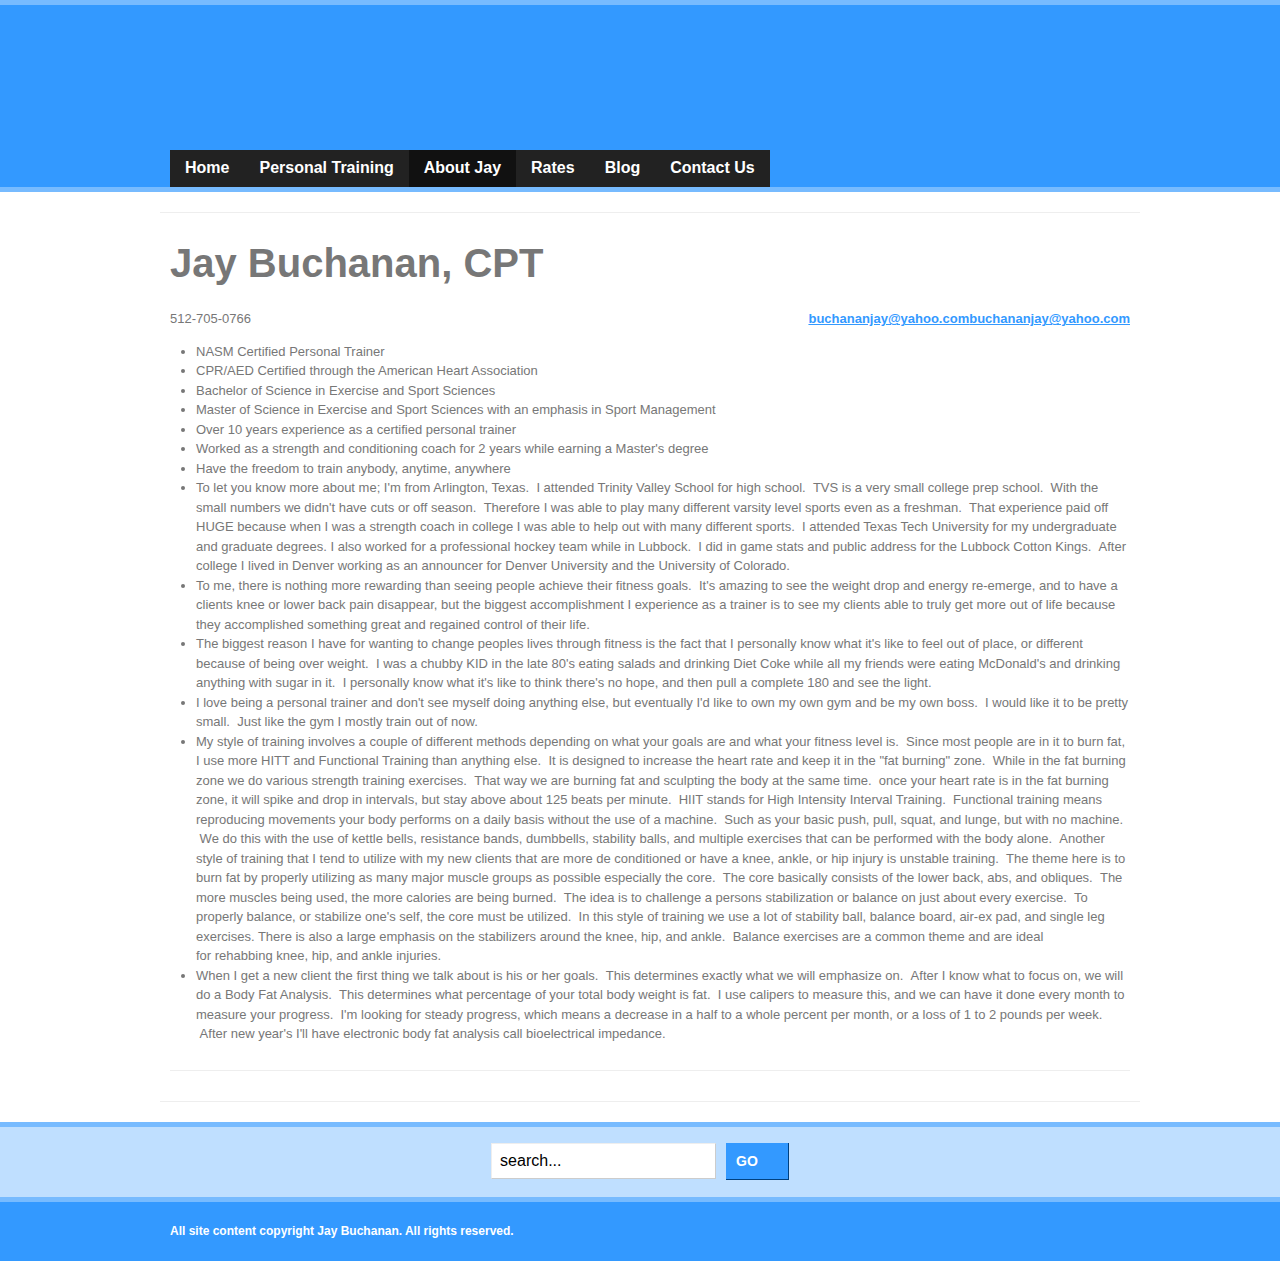
==== about-jay-buchanan.html @ 11c085dc "Downloaded files" ====
<!DOCTYPE html PUBLIC "-//W3C//DTD XHTML 1.0 Transitional//EN" "http://www.w3.org/TR/xhtml1/DTD/xhtml1-transitional.dtd">
<!-- saved from url=(0040)http://fitnessatx.com/about-jay-buchanan -->
<html xmlns="http://www.w3.org/1999/xhtml" xml:lang="en-gb" lang="en-gb"><head><meta http-equiv="Content-Type" content="text/html; charset=UTF-8">
  <!--<base href="http://fitnessatx.com/about-jay-buchanan">--><base href=".">
  
  <meta name="robots" content="index, follow">
  <meta name="keywords" content="fitness,training,gym,austin,texas,workout,weight lifting,cardio">
  <meta name="title" content="About Jay Buchanan">
  <meta name="author" content="Will Mavis">
  <meta name="description" content="Fitness and Personal Training in Austin Texas">
  <meta name="generator" content="Joomla! 1.5 - Open Source Content Management">
  <title>About Jay Buchanan</title>
  <link href="http://fitnessatx.com/templates/jp_ascension_j1.5/favicon.ico" rel="shortcut icon" type="image/x-icon">
  <script type="text/javascript" async="" src="./about-jay-buchanan_files/ga.js.download"></script><script type="text/javascript" src="./about-jay-buchanan_files/mootools.js.download"></script>
  <script type="text/javascript" src="./about-jay-buchanan_files/caption.js.download"></script>

<link href="./about-jay-buchanan_files/css" rel="stylesheet" type="text/css">
<link href="./about-jay-buchanan_files/css(1)" rel="stylesheet" type="text/css">
<link href="./about-jay-buchanan_files/css(2)" rel="stylesheet" type="text/css">
<link rel="stylesheet" href="./about-jay-buchanan_files/general.css" type="text/css">
<link rel="stylesheet" href="./about-jay-buchanan_files/system.css" type="text/css">
<link rel="stylesheet" href="./about-jay-buchanan_files/template.css" type="text/css">
<link rel="stylesheet" href="./about-jay-buchanan_files/theme1.css" type="text/css">
<style type="text/css">
#mainbody,#container .inside{width:100%; background:none;} #content{width:100%;}
</style>
<meta name="msvalidate.01" content="D4CEED41E9C9020F46875AFDF2B8B5FB">
</head>
<body class="com_content article    2 arial heading-arial   sidebar-right">
<div class="wrapper1">
<div class="wrapper1-inner">
    <div id="header">
    <div class="width">
      <div class="inside">
        <div class="header-l"> <a href="http://fitnessatx.com/" id="logo" title="Austin Personal Trainer - Jay Buchanan"> Austin Personal Trainer - Jay Buchanan </a>
          
        </div>
                <div class="clr"></div>
      </div>
    </div>
  </div>
      <div id="mainmenu">
    <div class="width">
      <div class="inside">
        <ul class="menu"><li class="item1"><a href="http://fitnessatx.com/"><span>Home</span></a></li><li class="item7"><a href="http://fitnessatx.com/personal-training"><span>Personal Training</span></a></li><li id="current" class="active item2"><a href="http://fitnessatx.com/about-jay-buchanan"><span>About Jay</span></a></li><li class="item6"><a href="http://fitnessatx.com/rates"><span>Rates</span></a></li><li class="item4"><a href="http://fitnessatx.com/blog"><span>Blog</span></a></li><li class="item5"><a href="http://fitnessatx.com/contact-us"><span>Contact Us</span></a></li></ul>
        <div class="clr"></div>
      </div>
    </div>
  </div>
    </div>
</div>
<div id="container">
  <div class="width">
    <div id="container-inner">
    <div class="inside">
      <div id="mainbody">
        <div id="content">
          
          <div class="clr"></div>
          
<table class="contentpaneopen">



<tbody><tr>
<td valign="top">
<h1>Jay Buchanan, CPT</h1>
<div style="float: left;">
<p>512-705-0766</p>
</div>
<div style="float: right;">
<p>
 <script language="JavaScript" type="text/javascript">
 <!--
 var prefix = 'm&#97;&#105;lt&#111;:';
 var suffix = '';
 var attribs = '';
 var path = 'hr' + 'ef' + '=';
 var addy87307 = 'b&#117;ch&#97;n&#97;nj&#97;y' + '&#64;';
 addy87307 = addy87307 + 'y&#97;h&#111;&#111;' + '&#46;' + 'c&#111;m';
 document.write( '<a ' + path + '\'' + prefix + addy87307 + suffix + '\'' + attribs + '>' );
 document.write( addy87307 );
 document.write( '<\/a>' );
 //-->
 </script><a href="mailto:buchananjay@yahoo.com">buchananjay@yahoo.com</a><script language="JavaScript" type="text/javascript">
 <!--
 document.write( '<span style=\'display: none;\'>' );
 //-->
 </script><span style="display: none;">This e-mail address is being protected from spambots. You need JavaScript enabled to view it
 <script language="JavaScript" type="text/javascript">
 <!--
 document.write( '</' );
 document.write( 'span>' );
 //-->
 </script></span></p>
</div>
<div style="clear: both;"></div>
<ul>
<li>NASM Certified Personal Trainer&nbsp;</li>
<li>CPR/AED Certified through the American Heart Association</li>
<li>Bachelor of Science in Exercise and Sport Sciences</li>
<li>Master of Science in Exercise and Sport Sciences with an emphasis in Sport Management</li>
<li>Over 10 years experience as a certified personal trainer</li>
<li>Worked as a strength and conditioning coach for 2 years while earning a Master's degree</li>
<li>Have the freedom to train anybody, anytime, anywhere</li>
<li>To let you know more about me; I'm from Arlington, Texas. &nbsp;I attended Trinity Valley School for high school. &nbsp;TVS is a very small college prep school. &nbsp;With the small numbers we didn't have cuts or off season. &nbsp;Therefore I was able to play many different varsity level sports even as a freshman. &nbsp;That experience paid off HUGE because when I was a strength coach in college I was able to help out with many different sports. &nbsp;I attended Texas Tech University for my undergraduate and graduate degrees. I also worked for a professional hockey team while in Lubbock. &nbsp;I did in game stats and public address for the Lubbock Cotton Kings. &nbsp;After college I lived in Denver working as an announcer for Denver University and the University of Colorado.</li>
<li>To me, there is nothing more rewarding than seeing people achieve their fitness goals. &nbsp;It's amazing to see the weight drop and energy re-emerge, and to have a clients knee or lower back pain disappear, but the biggest accomplishment I experience as a trainer is to see my clients able to truly get more out of life because they accomplished something great and regained control of their life.&nbsp;</li>
<li>The biggest reason I have for wanting to change peoples lives through fitness is the fact that I personally know what it's like to feel out of place, or different because of being over weight. &nbsp;I was a chubby KID in the late 80's eating salads and drinking Diet Coke while all my friends were eating McDonald's and drinking anything with sugar in it. &nbsp;I personally know what it's like to think there's no hope, and then pull a complete 180 and see the light. &nbsp;</li>
<li>I love being a personal trainer and don't see myself doing anything else, but eventually I'd like to own my own gym and be my own boss. &nbsp;I would like it to be pretty small. &nbsp;Just like the gym I mostly train out of now.</li>
<li>My style of training involves a couple of different methods depending on what your goals are and what your fitness level is. &nbsp;Since most people are in it to burn fat, I use more HITT and Functional Training than anything else. &nbsp;It is designed to increase the heart rate and keep it in the "fat burning" zone. &nbsp;While in the fat burning zone we do various strength training exercises. &nbsp;That way we are burning fat and sculpting the body at the same time. &nbsp;once your heart rate is in the fat burning zone, it will spike and drop in intervals, but stay above about 125 beats per minute. &nbsp;HIIT stands for High Intensity Interval Training. &nbsp;Functional training means reproducing movements your body performs on a daily basis without the use of a machine. &nbsp;Such as your basic push, pull, squat, and lunge, but with no machine. &nbsp;We do this with the use of&nbsp;kettle bells, resistance bands,&nbsp;dumbbells, stability balls, and multiple exercises that can be performed with the body alone. &nbsp;Another style of training that I tend to utilize with my new clients that are more&nbsp;de conditioned&nbsp;or have a knee, ankle, or hip injury is unstable training. &nbsp;The theme here is to burn fat by properly utilizing as many major muscle groups as possible especially the core. &nbsp;The core basically consists of the lower back, abs, and obliques. &nbsp;The more muscles being used, the more calories are being burned. &nbsp;The idea is to challenge a persons&nbsp;stabilization&nbsp;or&nbsp;balance&nbsp;on just about every exercise. &nbsp;To properly balance, or&nbsp;stabilize&nbsp;one's self, the core must be utilized. &nbsp;In this style of training we use a lot of stability ball, balance board,&nbsp;air-ex&nbsp;pad, and single leg exercises. There is also a large emphasis on the&nbsp;stabilizers&nbsp;around the knee, hip, and ankle. &nbsp;Balance exercises are a common theme and are ideal for&nbsp;rehabbing&nbsp;knee, hip, and ankle injuries.</li>
<li>When I get a new client the first thing we talk about is his or her goals. &nbsp;This determines exactly what we will emphasize on. &nbsp;After I know what to focus on, we will do a Body Fat Analysis. &nbsp;This determines what percentage of your total body weight is fat. &nbsp;I use calipers to measure this, and we can have it done every month to measure your progress. &nbsp;I'm looking for steady progress, which means a decrease in a half to a whole percent per month, or a loss of 1 to 2 pounds per week. &nbsp;After new year's I'll have electronic body fat analysis call bioelectrical&nbsp;impedance. &nbsp; &nbsp; &nbsp; &nbsp; &nbsp; &nbsp; &nbsp;</li>
</ul>

</td>
</tr>

</tbody></table>
<span class="article_separator">&nbsp;</span>

          
          <div class="clr"></div>
        </div>
                <div class="clr"></div>
      </div>
            <div class="clr"></div>
    </div>
    </div>
  </div>
</div>
<div id="search">
  <div class="width">
    <div class="inside">
      <form action="http://fitnessatx.com/index.php" method="post">
	<div class="search">
		<input name="searchword" id="mod_search_searchword" maxlength="20" alt="GO" class="inputbox" type="text" size="20" value="search..." onblur="if(this.value==&#39;&#39;) this.value=&#39;search...&#39;;" onfocus="if(this.value==&#39;search...&#39;) this.value=&#39;&#39;;"><input type="submit" value="GO" class="button" onclick="this.form.searchword.focus();">	</div>
	<input type="hidden" name="task" value="search">
	<input type="hidden" name="option" value="com_search">
	<input type="hidden" name="Itemid" value="2">
</form>
      <div class="clr"></div>
    </div>
  </div>
</div>
<div id="footer">
  <div class="width">
    <div class="inside">
            <div id="copy">
        All site content copyright Jay Buchanan. All rights reserved.
        <div class="clr"></div>
      </div>
                  <div class="clr"></div>
    </div>
  </div>
</div>

<!-- Woopra Code Start -->
<script type="text/javascript" src="./about-jay-buchanan_files/woopra.v2.js.download"></script>
<script type="text/javascript">
woopraTracker.track();
</script>
<!-- Woopra Code End -->

<script type="text/javascript">
  var _gaq = _gaq || [];
  _gaq.push(['_setAccount', 'UA-6339320-3']);
  _gaq.push(['_trackPageview']);
  (function() {
    var ga = document.createElement('script'); ga.type = 'text/javascript'; ga.async = true;
    ga.src = ('https:' == document.location.protocol ? 'https://ssl' : 'http://www') + '.google-analytics.com/ga.js';
    var s = document.getElementsByTagName('script')[0]; s.parentNode.insertBefore(ga, s);
  })();
</script>



</body></html>
---- about-jay-buchanan_files/general.css ----
/* Form validation */
.invalid { border-color: #ff0000; }
label.invalid { color: #ff0000; }

/* Buttons */
#editor-xtd-buttons {
	padding: 5px;
}

.button2-left,
.button2-right,
.button2-left div,
.button2-right div {
	float: left;
}

.button2-left a,
.button2-right a,
.button2-left span,
.button2-right span {
	display: block;
	height: 22px;
	float: left;
	line-height: 22px;
	font-size: 11px;
	color: #666;
	cursor: pointer;
}

.button2-left span,
.button2-right span {
	cursor: default;
	color: #999;
}

.button2-left .page a,
.button2-right .page a,
.button2-left .page span,
.button2-right .page span {
	padding: 0 6px;
}

.page span {
	color: #000;
	font-weight: bold;
}

.button2-left a:hover,
.button2-right a:hover {
	text-decoration: none;
	color: #0B55C4;
}

.button2-left a,
.button2-left span {
	padding: 0 24px 0 6px;
}

.button2-right a,
.button2-right span {
	padding: 0 6px 0 24px;
}

.button2-left {
	background: url(../images/j_button2_left.png) no-repeat;
	float: left;
	margin-left: 5px;
}

.button2-right {
	background: url(../images/j_button2_right.png) 100% 0 no-repeat;
	float: left;
	margin-left: 5px;
}

.button2-left .image {
	background: url(../images/j_button2_image.png) 100% 0 no-repeat;
}

.button2-left .readmore {
	background: url(../images/j_button2_readmore.png) 100% 0 no-repeat;
}

.button2-left .pagebreak {
	background: url(../images/j_button2_pagebreak.png) 100% 0 no-repeat;
}

.button2-left .blank {
	background: url(../images/j_button2_blank.png) 100% 0 no-repeat;
}

/* Tooltips */
div.tooltip {
	float: left;
	background: #ffc;
	border: 1px solid #D4D5AA;
	padding: 5px;
	max-width: 200px;
	z-index:13000;
}

div.tooltip h4 {
	padding: 0;
	margin: 0;
	font-size: 95%;
	font-weight: bold;
	margin-top: -15px;
	padding-top: 15px;
	padding-bottom: 5px;
	background: url(../images/selector-arrow.png) no-repeat;
}

div.tooltip p {
	font-size: 90%;
	margin: 0;
}

/* Caption fixes */
.img_caption.left {
	float: left;
	margin-right: 1em;
}

.img_caption.right {
	float: right;
	margin-left: 1em;
}

.img_caption.left p {
	clear: left;
	text-align: center;
}

.img_caption.right p {
	clear: right;
	text-align: center;
}

.img_caption  {
text-align: center!important;
}

.img_caption.none {
	margin-left:auto;
	margin-right:auto;
}

.caption.left {
	float: left;
	margin-right: 1em;
}

.caption.right {
	float: right;
	margin-left: 1em;
}

.caption.left p {
	clear: left;
	text-align: center;
}

.caption.right p {
	clear: right;
	text-align: center;
}

.caption.none {
	margin-left:auto;
	margin-right:auto;
}

.caption  {
	text-align: center!important;
}

/* Calendar */
a img.calendar {
	width: 16px;
	height: 16px;
	margin-left: 3px;
	background: url(../images/calendar.png) no-repeat;
	cursor: pointer;
	vertical-align: middle;
}
---- about-jay-buchanan_files/system.css ----
/* OpenID icon style */
input.system-openid, input.com-system-openid {
   background: url(http://openid.net/images/login-bg.gif) no-repeat;
   background-color: #fff;
   background-position: 0 50%;
   color: #000;
   padding-left: 18px;
}


/* Unpublished */
.system-unpublished {
background: #e8edf1;
border-top: 4px solid #c4d3df;
border-bottom: 4px solid #c4d3df;
}

/* System Messages */
#system-message    { margin-bottom: 10px; padding: 0;}
#system-message dt { font-weight: bold; }
#system-message dd { margin: 0; font-weight: bold; text-indent: 30px; }
#system-message dd ul { color: #0055BB; margin-bottom: 10px; list-style: none; padding: 10px; border-top: 3px solid #84A7DB; border-bottom: 3px solid #84A7DB;}

/* System Standard Messages */
#system-message dt.message { display: none; }
#system-message dd.message {  }

/* System Error Messages */
#system-message dt.error { display: none; }
#system-message dd.error ul { color: #c00; background-color: #E6C0C0; border-top: 3px solid #DE7A7B; border-bottom: 3px solid #DE7A7B;}

/* System Notice Messages */
#system-message dt.notice { display: none; }
#system-message dd.notice ul { color: #c00; background: #EFE7B8; border-top: 3px solid #F0DC7E; border-bottom: 3px solid #F0DC7E;}

/* Debug */
#system-debug     { color: #ccc; background-color: #fff; padding: 10px; margin: 10px; }
#system-debug div { font-size: 11px;}
---- about-jay-buchanan_files/template.css ----
@charset "utf-8";
/*------ CSS Document Copyright © 2010 ------*/
/*------ Default HTML Styles ------*/
* {
margin:0;
padding:0;
}
html {
font-size:100%;
height:100%;
margin:0 0 1px 0;
}
body {
font-size:13px;
font-family:Helvetica, Arial, sans-serif;
line-height:1.5em;
}
body.arial {
font-family:Helvetica, Arial, sans-serif;
}
body.times {
font-family:"Times New Roman", Times, serif;
}
body.courier {
font-family:"Courier New", Courier, monospace;
}
body.georgia {
font-family:Georgia, "Times New Roman", Times, serif;
}
body.verdana {
font-family:Verdana, Arial, Helvetica, sans-serif;
}
h1, h2, h3, h4, h5, h6, p, blockquote, label, ul, ol, dl, fieldset, address, form, .contentheading, .componentheading, .contentdescription {
margin:0.5em 0;
}
h3{
margin:0.5em 0 !important;
}
ul, ol {
margin:0.5em 0 0.5em 2em;
}
#content ul{
list-style:disc;
}
#content ol {
list-style:decimal;
}
fieldset {
border:none;
}
legend {
font-weight:bold;
}
table {
border-collapse:collapse;
}
img {
border:none;
}
a {
outline:none;
text-decoration:underline;
font-weight:bold;
}
a:hover {
text-decoration:none;
}
.contentheading, .componentheading, .contentdescription, h1, h2, h3, h4, h5, h6 {
font-weight:bold;
font-family:arial, sans-serif;
}
h1, .componentheading {
font-size:40px;
line-height:1em;
}
h2, .contentheading {
font-size:30px;
line-height:1em;
}
h3 {
font-size:25px;
}
h4, .contentdescription {
font-size:20px;
line-height:1.2em;
}
h5 {
font-size:15px;
}
h6 {
font-size:14px;
}
body.heading-tahoma h1, body.heading-tahoma h2, body.heading-tahoma h3, body.heading-tahoma .componentheading, body.heading-tahoma .contentheading {
font-family:Tahoma, Verdana, sans-serif;
}
body.heading-arial h1, body.heading-arial h2, body.heading-arial h3, body.heading-arial .componentheading, body.heading-arial .contentheading {
font-family:Helvetica, Arial, sans-serif;
}
body.heading-times h1, body.heading-times h2, body.heading-times h3, body.heading-times .componentheading, body.heading-times .contentheading {
font-family:"Times New Roman", Times, serif;
}
body.heading-courier h1, body.heading-courier h2, body.heading-courier h3, body.heading-courier .componentheading, body.heading-courier .contentheading {
font-family:"Courier New", Courier, monospace;
}
body.heading-georgia h1, body.heading-georgia h2, body.heading-georgia h3, body.heading-georgia .componentheading, body.heading-georgia .contentheading {
font-family:Georgia, "Times New Roman", Times, serif;
}
body.heading-yanone h1, body.heading-yanone h2, body.heading-yanone h3, body.heading-yanone .componentheading, body.heading-yanone .contentheading {
font-family:"Yanone Kaffeesatz", Helvetica, Arial, sans-serif;
}
body.heading-lobster h1, body.heading-lobster h2, body.heading-lobster h3, body.heading-lobster .componentheading, body.heading-lobster .contentheading {
font-family: 'Lobster', "Times New Roman", Times, serif !important;
}
hr {
border:0;
}
pre, code, .source, .code {
padding:20px;
}
/*------ Layout Styles ------*/
.inside {
padding:10px;
}
.clr {
clear:both;
}
.width, #wrapper {
width:960px;
margin:0 auto;
}
.topmenu {
float:left;
font-size:14px;
}
#topmenu .inside{
padding:0 10px 10px 10px;
}
.topmenu ul, .topmenu li {
margin:0;
padding:0;
list-style:none;
}
.topmenu li {
display:inline;
}
.topmenu li a {
display:block;
text-decoration:none;
padding:10px 0 0 0;
float:left;
margin:0 15px 0 0;
}
#syndicate {
float:right;
padding:10px 0 0 0;
white-space:nowrap;
}
#syndicate a{
display:block;
float:right;
}
#syndicate #modstalker{
width:300px;
text-align:right;
}
#syndicate #modstalker img {
margin-left:5px;
}
#header {
font-weight:bold;
}
#header .inside {
padding:10px 10px 0 10px;
}
.header-l {
width:460px;
float:left;
}
.header-r {
width:460px;
float:right;
}
#logo {
display:block;
float:left;
width:460px;
height:100px;
text-indent:-9999px;
margin:10px 0 20px 0;
}
#logo h1 {
margin:0;
}
#mainmenu .inside{
padding:0 10px;
}
#mainmenu ul, 
#mainmenu ul li, 
#mainmenu ul ul {
list-style: none;
margin: 0;
padding: 0;
}
#mainmenu ul {
position: relative;
z-index: 597;
float: left;
top:5px;
}
#mainmenu ul li {
float: left;
line-height: 1.3em;
vertical-align: middle;
zoom: 1;
}
#mainmenu ul li a {
padding:10px 15px;
display:block;
text-decoration:none;
font-size:16px;
position:relative;
}
#mainmenu ul li.hover, 
#mainmenu ul li:hover, 
#topmennu ul li.active a {
position: relative;
z-index: 599;
cursor: default;
}
#mainmenu ul li.parent a span{
padding:0 35px 0 0;
}
#mainmenu ul li.parent ul li a span{
padding:0;
background:none;
}
#mainmenu ul ul {
visibility: hidden;
position: absolute;
top: 100%;
left: 0px;
z-index: 598;
width: auto;
}
#mainmenu ul ul li {
float: none;
white-space:nowrap;
}
#mainmenu ul ul ul {
top: 0px;
left: 99%;
}
#mainmenu ul li:hover > ul {
visibility: visible;
}
#megamenu .inside{
padding:0 10px;
}
.inset-container {
position:relative;
}
.inset-container .inside {
padding:0 10px;
}
.inset {
width:100%;
border-collapse:collapse;
}
.inset td {
width:25%;
text-align:left;
vertical-align:top;
}
.inset1 {
padding:0 10px 0 0;
}
.inset2, .inset3 {
padding:0 10px;
}
.inset4 {
padding:0 0 0 10px;
}
.pos {
width:100%;
border-collapse:collapse;
}
.pos td {
width:33%;
text-align:left;
vertical-align:top;
}
.pos1 {
padding:0 10px 0 0;
}
.pos2 {
padding:0 10px;
}
.pos3 {
padding:0 0 0 10px;
}
.elements {
width:100%;
border-collapse:collapse;
}
.elements td {
width:50%;
text-align:left;
vertical-align:top;
}
.elements1 {
padding:0 10px 0 0;
}
.elements2 {
padding:0 0 0 10px;
}
.elements-container .inside {
padding:40px 10px 20px 10px;
}
.pos-container .inside {
padding:20px 10px 40px 10px;
}
#container{
padding:20px 0 20px 0;
}
#mainbody {
float:left;
width:700px;
}
#content {
float:left;
width:460px;
overflow:hidden;
}
#sidebar {
float:right;
width:220px;
}
#sidebar2 {
float:right;
width:220px;
}
/* Left Sidebars */
.sidebar-left #content {
float:right;
}
.sidebar-left #mainbody {
float:right;
}
.sidebar-left #sidebar2 {
float:left;
}
.sidebar-left #sidebar {
float:left;
}
/* Right Sidebars */
.sidebar-right #content {
float:left;
}
.sidebar-right #mainbody {
float:left;
}
.sidebar-right #sidebar2 {
float:right;
}
.sidebar-right #sidebar {
float:right;
}
/* Both Sidebars */
.sidebar-both #content {
float:right;
}
.sidebar-both #mainbody {
float:left;
}
.sidebar-both #sidebar2 {
float:right;
}
.sidebar-both #sidebar {
float:left;
}
#search {
text-align:center;
}
#search .inputbox, #search .button, #search #filter_category {
margin:0 5px;
}
#search #mod_search_searchword{
padding:8px;
}
#footer {
font-size:12px;
font-weight:bold;
}
#footer .inside {
padding:20px 10px;
}
#footer ul, #footer li {
margin:0;
padding:0;
list-style:none;
}
#footer li {
display:inline;
margin:0 15px 0 0;
}
#copy {
float:left;
width:460px;
}
#link {
float:right;
width:460px;
text-align:right;
}
#link ul, #link li {
margin:0;
padding:0;
list-style:none;
}
#link li {
display:inline;
}
#link li a {
margin:0 0 0 15px;
}
/*------ Content Styles ------*/
.article_column {
padding:0 10px 0 0;
}
.column_separator {
padding:0 0 0 10px;
}
.article_separator {
display:block;
margin:0 0 20px 0;
}
.inputbox, .validate-email, #filter_category, #product_quantity_input input, .adminlist input {
padding:8px 10px;
font-size:16px;
}
#product_quantity_input input {
margin:10px 0;
}
#mod_search_searchword {
margin:0 10px;
}
.button, button, .validate, input.button, div.itemCommentsForm form input#submitCommentButton {
font-size:14px;
padding:10px 30px 10px 10px;
margin:10px 0;
text-decoration:none;
cursor:pointer;
font-weight:bold;
font-family:Arial, Helvetica, sans-serif;
border:0;
}
.readon, .readmore {
display:block;
float:left;
font-size:14px;
padding:5px 30px 5px 10px;
margin:10px 0;
line-height:2.5em;
text-decoration:none;
cursor:pointer;
font-weight:bold;
font-family:Arial, Helvetica, sans-serif;
}
.buttonheading {
padding:0 2px;
}
.small, .createdate, .modifydate {
font-size:10px;
font-family:Verdana, Arial, Helvetica, sans-serif;
}
.modifydate {
padding:10px 0 0 0;
}
.blog {
margin:0 0 20px 0;
}
.blog_more {
margin:0 0 20px 0;
padding:20px;
}
.blog_more strong {
display:block;
font-family:Helvetica, Arial, sans-serif;
font-size:30px;
margin:0 0 20px 0;
}
.pagination{
margin:10px 0;
display:block;
}
.pagination span, .pagination a {
margin:0 5px;
padding:5px 8px;
}
.contenttoc {
width:35%;
float:right;
margin:0 0 20px 20px;
}
.contenttoc th {
text-align:left;
padding:10px;
font-family:Helvetica, Arial, sans-serif;
font-size:20px;
}
.contenttoc a {
display:block;
padding:5px 10px;
}
.contentpane ul{
margin:0 !important;
}
/* Polls Component */
.pollstableborder th {
text-align:left;
font-family:Helvetica, Arial, sans-serif;
font-size:30px;
padding:10px 5px;
}
.pollstableborder th img {
display:none;
}
.pollstableborder .sectiontableentry0, .pollstableborder .sectiontableentry1, .pollstableborder .sectiontableentry2 {
font-weight:bold;
}
.smalldark {
width:50%;
font-weight:bold;
}
.polls_color_1, .polls_color_2, .polls_color_3, .polls_color_4, .polls_color_5 {
border:0;
height:20px !important;
}
/* Section Table */
.contentpane {
margin:0 0 20px 0;
}
.contentpane ul, .contentpane li {
margin:0;
padding:0;
list-style:none;
}
.contentpane li {
padding:10px 5px;
}
/* Categpry Table */
.contentpane table {
border-collapse:collapse;
}
.contentpane table td {
padding:5px;
}
.contentdescription {
padding:0 0 20px 0;
}
.sectiontableheader, .sectiontableentry1 td, .sectiontableentry2 td {
padding:5px;
text-align:left !important;
}
/* Weblinks Submission Form */
#adminForm table td {
padding:5px;
vertical-align:top;
text-align:left;
}
.key {
font-weight:bold;
}
/* My Account Page */
.form-validate table td {
padding:5px;
}
/* Search Component */
.searchintro {
width:100%;
margin:20px 0 10px 0;
}
.searchintro td {
padding:5px 10px;
}
.searchintro br {
display:none;
}
.searchintro b {
font-size:25px;
}
.highlight {
font-weight:bold;
pading:0 5px;
}
body.search .contentpaneopen td {
padding:5px;
}
body.search .contentpaneopen fieldset {
padding:0 0 20px 0;
margin:0 0 20px 0;
}
/* Bullet Styles */
ul.bullet1, ul.bullet2, ul.bullet3, ul.bullet4, ul.bullet5, ul.bullet6, ul.bullet7, ul.male, ul.female, ul.accept, ul.clock, ul.color, ul.cup, ul.date, ul.drink, ul.smile, ul.exclamation, ul.heart, ul.music, ul.rainbow, ul.golf, ul.tennis, ul.star, ul.tick {
padding-left: 10px;
margin-left: 0;
}
ul.bullet1 li, ul.bullet2 li, ul.bullet3 li, ul.bullet4 li, ul.bullet5 li, ul.bullet6 li, ul.bullet7 li, ul.male li, ul.female li, ul.accept li, ul.clock li, ul.color li, ul.cup li, ul.date li, ul.drink li, ul.smile li, ul.exclamation li, ul.heart li, ul.music li, ul.rainbow li, ul.golf li, ul.tennis li, ul.star li, ul.tick li {
list-style: none;
margin-left: 0;
padding:0 0 0 30px;
margin-bottom: 5px;
}
ul.bullet1 li {
background: url(../images/bullet1.png) 4px 4px no-repeat;
}
ul.bullet2 li {
background: url(../images/bullet2.png) 4px 4px no-repeat;
}
ul.bullet3 li {
background: url(../images/bullet3.png) 4px 4px no-repeat;
}
ul.bullet4 li {
background: url(../images/bullet4.png) 4px 4px no-repeat;
}
ul.bullet5 li {
background: url(../images/bullet_green.png) 4px 4px no-repeat;
}
ul.bullet6 li {
background: url(../images/bullet_pink.png) 4px 4px no-repeat;
}
ul.bullet7 li {
background: url(../images/bullet_red.png) 4px 4px no-repeat;
}
ul.male li {
background: url(../images/user_suit.png) 4px 4px no-repeat;
}
ul.female li {
background: url(../images/user_female.png) 4px 4px no-repeat;
}
ul.accept li {
background: url(../images/accept.png) 4px 4px no-repeat;
}
ul.clock li {
background: url(../images/clock.png) 4px 4px no-repeat;
}
ul.color li {
background: url(../images/color_swatch.png) 4px 4px no-repeat;
}
ul.cup li {
background: url(../images/cup.png) 4px 4px no-repeat;
}
ul.date li {
background: url(../images/date.png) 4px 4px no-repeat;
}
ul.drink li {
background: url(../images/drink.png) 4px 4px no-repeat;
}
ul.smile li {
background: url(../images/emoticon_smile.png) 4px 4px no-repeat;
}
ul.exclamation li {
background: url(../images/exclamation.png) 4px 4px no-repeat;
}
ul.heart li {
background: url(../images/heart.png) 4px 4px no-repeat;
}
ul.music li {
background: url(../images/music.png) 4px 4px no-repeat;
}
ul.rainbow li {
background: url(../images/rainbow.png) 4px 4px no-repeat;
}
ul.golf li {
background: url(../images/sport_golf.png) 4px 4px no-repeat;
}
ul.tennis li {
background: url(../images/sport_tennis.png) 4px 4px no-repeat;
}
ul.star li {
background: url(../images/star.png) 4px 4px no-repeat;
}
ul.tick li {
background: url(../images/tick.png) 4px 4px no-repeat;
}
/* Alert Styles */
.alert, .info, .download, .note{
display: block;
padding: 10px 10px 10px 50px;
margin: 15px 0;
}
.alert {
color: #c00;
border-top: 3px solid #fe7b7a;
border-bottom: 3px solid #fe7b7a;
background: #FFD6D6 url(../images/status-alert.png) 10px 50% no-repeat;
}
.info {
color: #0055BB;
border-top: 3px solid #629de3;
border-bottom: 3px solid #629de3;
background: #D8E5F8 url(../images/status-info.png) 10px 50% no-repeat;
}
.note {
color: #B79000;
border-top: 3px solid #fde179;
border-bottom: 3px solid #fde179;
background: #FEF6D8 url(../images/status-note.png) 10px 50% no-repeat;
}
.download {
color: #57861A;
border-top: 3px solid #c2df88;
border-bottom: 3px solid #c2df88;
background: #EEF7DD url(../images/status-download.png) 10px 50% no-repeat;
}
/* Blockquote */
blockquote, blockquote.left, blockquote.right {
padding:20px;
margin:10px 0;
font-style:italic;
font-family:"Times New Roman", Times, serif;
font-size:20px;
line-height:25px;
}
blockquote.left {
float:left;
margin:0 10px 10px 0;
width:50%;
}
blockquote.right {
float:right;
margin:0 0 10px 10px;
width:50%;
}
/* Google API Fonts **********/
.supercurly{
font-family: 'Tangerine', arial, serif !important;
font-size:40px;
}
.curly{
font-family: 'Lobster', arial, serif !important;  
font-size:40px;
line-height:30px;
margin:10px 0;
}
.blocky{
font-family:"Yanone Kaffeesatz", Helvetica, Arial, sans-serif !important;
text-transform:uppercase;
font-weight:bold;
font-size:90px;
line-height:100px;
margin:10px 0;
}
/*------ Tooltips ------*/
.tool-tip {
float: left;
border: 1px solid #D4D5AA;
padding: 5px;
background: #FFFFCC;
max-width: 200px;
}
.tool-title {
padding: 0;
margin: 0;
margin-top: -15px;
padding-top: 15px;
padding-bottom: 5px;
background: url(../../system/images/selector-arrow.png) no-repeat;
font-size: 100%;
font-weight: bold;
}
.tool-text {
margin: 0;
font-size: 100%;
}
#search .readon {
font-size:14px;
font-weight:bold;
display:inline;
float:none;
padding:4px 26px;
margin:0 0 0 20px;
}
/*------ System Messages ------*/
#system-message {
margin-bottom: 10px;
padding: 0;
}
#system-message dt {
font-weight: bold;
}
#system-message dd {
margin: 0;
font-weight: bold;
text-indent: 30px;
}
#system-message dd ul {
list-style: none;
margin: 0px;
padding: 10px;
color: #0055BB;
background: #D8E5F8 url(../images/status-info.png) no-repeat 10px 50%;
border-top: 3px solid #629DE3;
border-bottom: 3px solid #629DE3;
}
#system-message dt.message {
display: none;
}
#system-message dd.message {
}
#system-message dt.error {
display: none;
}
#system-message dd.error ul {
margin: 0px;
list-style: none;
color: #c00;
background: #FFD6D6 url(../images/status-alert.png) no-repeat 10px 50%;
border-top: 3px solid #DE7A7B;
border-bottom: 3px solid #DE7A7B;
}
#system-message dt.notice {
display: none;
}
#system-message dd.notice ul {
margin: 0px;
list-style: none;
color: #DCA33C;
background: #FEF6D8 url(../images/status-note.png) no-repeat 10px 50%;
border-top: 3px solid #F0DC7E;
border-bottom: 3px solid #F0DC7E;
}
/*------ Module Styles ------*/
.moduletable, .moduletable_menu, .moduletable_text {
margin:0 0 20px 0;
}
/* Poll Module */
.poll, 
.pollstableborder{
width:100%;
}
.pollstableborder{
margin:0 0 20px 0;
}
.pollstableborder td{
text-align:left;
vertical-align:middle;
padding:1px;
}
/* Latest News Module */
ul.latestnews, 
ul.latestnews li{
margin:0;
padding:0;
list-style:none;
}
ul.latestnews li a{
display:block;
padding:3px 3px 3px 25px;
}
/* Popular Module */
ul.mostread, 
ul.mostread li{
margin:0;
padding:0;
list-style:none;
}
ul.mostread li a{
display:block;
padding:3px 3px 3px 25px;
}
/* Sections */
ul.sections, 
ul.sections li{
margin:0;
padding:0;
list-style:none;
}
ul.sections li a{
display:block;
padding:3px;
}
/* Menu Module */
.moduletable_menu ul, .moduletable_menu ul{
margin:0;
padding:0;
list-style:none;
}
.moduletable_menu li a{
padding:3px 0 3px 25px;
display:block;
}
.moduletable_menu ul ul a{
padding:3px 0 3px 30px;
}
.moduletable_menu ul ul ul a{
padding:3px 0 3px 35px;
}
/* Button Styles */
.greenButton,
.orangeButton,
.blueButton,
.redButton,
#SubmitWebLink{
font-size:14px;
padding:10px 30px 10px 10px;
margin:0 20px 20px 0;
line-height:2.5em;
text-decoration:none;
}
.forme input,.forme textarea{
margin:5px;
padding:4px;
width:50%;
}
.forme textarea{
width:80%;
height:150px;
}
.forme #SubmitWebLink{
width:auto;
}
.pricing{
width:500px;
margin-left:100px;
border:1px solid #4081CD;
-moz-border-radius:5px;
-webkit-border-radius:5px;
border-radius:5px;
border-spacing:0px;
border-collapse:separate;
background-color:#4081CD;
}
.pricing thead{
text-shadow:1px 1px 1px #000;
padding:10px;
background-color:#4081CD;
font-size:22px;
color:#FFF;
}
.pricing th{
padding:10px;
background-color:#27619F;
}
.pricing .price td{
font-size:30px;
font-style:italic;
}
.pricing tbody td{
border-top:1px solid #EEE;
background:#EEE;
}
.pricing .row2 td{
background:#FFF;
}
.pricing .buttons td{
background:transparent;
}
.pricing td{
text-align:center;
font-size:16px;
padding:10px;
}
.contentpane,.contentpaneopen{
width:100%;
}
---- about-jay-buchanan_files/theme1.css ----
@charset "utf-8";
/*------ CSS Document Copyright © 2010 ------*/
/*------ Default HTML Styles ------*/
body {
background:#3399FF;
color:#777;
}
a {
color:#3399FF;
}
hr {
background:none;
border-top:0;
border-bottom:1px dashed #77BBFF;
margin:10px 0;
}
h3{
color:#3399FF;
}
/*------ Layout Styles ------*/
.wrapper1 {
background:#3399FF url(../images/theme1/wrapper1.jpg) repeat-x 0 100%;
border-top:5px solid #77BBFF;
border-bottom:5px solid #77BBFF;
}
.wrapper1-inner{
background:url(../images/theme1/wrapper1-inner.jpg) no-repeat 50% 100%;
}
#topmenu .inside{
border-bottom:1px dashed #77BBFF;
}
#topmenu li a {
color:#FFF;
}
#topmenu li a:hover {
color:#BFDFFF;
background:url(../images/theme1/topMenu.png) no-repeat 50% 0;
}
#mainmenu {}
#mainmenu ul {
background:#222;
}
#mainmenu ul li a {
color:#FFF;
border-bottom:5px solid #77BBFF;
}
#mainmenu ul ul li a{
border:0;
}
#mainmenu ul li.hover, #mainmenu ul li:hover{
background:#111;
color:#FFF;
}
#mainmenu ul li.active a {
background:#111 url(../images/theme1/mainMenuActive.png) no-repeat 50% 100%;
}
#mainmenu ul li.active ul a{
background:#111;
}
#mainmenu ul li.hover a, #mainmenu ul li:hover a {
color:#FFF;
}
#mainmenu li.parent a span,
#mainmenu ul ul li.parent a span{
background: url(../images/arrow_down.png) no-repeat 100% 50%;
}
#mainmenu li.parent a li a{
background:none;
}
#mainmenu ul li.hover a:hover, #mainmenu ul li:hover a:hover {
color:#FFF;
}
#mainmenu ul ul {
border:0;
background:#111;
}
#mainmenu ul ul a:hover {
background:#000 !important;
}
#mainmenu ul li a:active {
background:#111;
}
#header {
color:#FFF;
}
#logo {
background:url(../images/theme1/logo.png) no-repeat 0 0;
}
#mainmenu #mod_search_searchword {
background-color:#171D1F;
}
#pathway{
border-bottom:5px solid #77BBFF;
background:#BFDFFF;
color:#555;
}
#pathway a {
color:#555;
}
#banner, #banner a {
color:#222222;
}
#container .inside{
border-top:1px solid #EEE;
border-bottom:1px solid #EEE;
background:url(../images/sidebar.png) repeat-y 720px 0;
}
#search{
background:#BFDFFF;
border-top:5px solid #77BBFF;
border-bottom:5px solid #77BBFF;
}
#footer, #footer a {
color:#FFF;
}
#debug {
color:#000;
}
.inset-container, .pos-container, .elements-container, #container, #banner{
background:#FFF;
}
.wrapper1 .inset-container{
background:none;
}
.pos-container{
border-top:1px solid #EEE;
}
/*------ Content Styles ------*/
.article_separator {
border-bottom:1px solid #EEE;
}
.inputbox, .validate-email, #filter_category, #product_quantity_input input, .adminlist input {
border:1px solid #EEE;
border-right:1px solid #CCC;
border-bottom:1px solid #CCC;
}
.inputbox:focus, .validate-email:focus, #filter_category:focus, #product_quantity_input input:focus, .adminlist input:focus {
border:1px solid #EFDA77;
}
.button, button, .validate, input.button{
background:#CC0000 url(../images/redArrow.png) no-repeat 95% 50%;
border:0;
border-right:1px solid #6F0000;
border-bottom:1px solid #6F0000;
color:#FFF;
}
.button:hover, button:hover, .validate:hover, input.button:hover{
background:#9F0000 url(../images/redArrow.png) no-repeat 95% 50%;
}
.button:focus, button:focus, .validate:focus, input.button:focus{
position:relative;
top:2px;
}
.readon, .readmore {
background:#3399FF url(../images/blueArrow.png) no-repeat 95% 50%;
border-right:1px solid #00407F;
border-bottom:1px solid #00407F;
color:#FFF;
}
.readon:hover, .readmore:hover{
background:#1D87EF url(../images/blueArrow.png) no-repeat 95% 50%;\
}
.readon:active, .readmore:active{
position:relative;
top:2px;
}
.blog_more {
background:#BFDFFF;
color:#3399FF;
border-right:1px solid #3399FF;
border-bottom:1px solid #3399FF;
}
.pagination span, .pagination a {
background:#FFCC00;
border-right:1px solid #FF7F00;
border-bottom:1px solid #FF7F00;
color:#FFF;
}
.pagination a:hover {
background:#EFBF00;
border-right:1px solid #FF7F00;
border-bottom:1px solid #FF7F00;
}
.pagination a:active {
position:relative;
top:2px;
}
.contenttoc {
background:#333;
}
.contenttoc th {
border-bottom:5px solid #222;
color:#FFF;
}
.contenttoc a {
border-bottom:1px solid #222;
}
.contenttoc a:hover {
background:#111;
}
.contenttoc a:active, .contenttoc a.active {
background:#000;
}
/* Section Table */
.contentpane li {
border-bottom:1px solid #E0E0E0;
}
.contentpane li:hover {
background:#F8F8F8;
}
/* Category Table */
.sectiontableheader {
border-top:5px solid #77BBFF;
border-bottom:1px solid #77BBFF;
background:#BFDFFF;
color:#222;
}
.sectiontableheader a{
color:#222;
}
.sectiontableentry0 td, .sectiontableentry1 td, .sectiontableentry2 td {
border-bottom:1px solid #EEE;
}
.sectiontableentry0:hover, .sectiontableentry1:hover, .sectiontableentry2:hover {
background:#FFF;
}
/* Weblinks Submission Form */
.key {
color:#DC3E29;
}
/* Search Component */
.searchintro b {
color:#DC3E29;
}
.highlight {
background:#DC3E29;
color:#FFF;
}
.searchintro {
background:#F8F8F8;
border:1px solid #E0E0E0;
}
body.search .contentpaneopen fieldset {
border-bottom:1px solid #E0E0E0;
}
/* Menu Module */
.moduletable_menu li a{
background:url(../images/theme1/moduletableMenu.png) no-repeat 0 50%;
}
.moduletable_menu ul ul a{
background:url(../images/theme1/moduletableMenu.png) no-repeat 5px 50%;
}
.moduletable_menu ul ul ul a{
background:url(../images/theme1/moduletableMenu.png) no-repeat 10px 50%;
}
/* Blockquote */
source, pre, blockquote {
background:#BFDFFF;
border-left:5px solid #77BBFF;
color:#000;
}
/* Button Styles */
.greenButton,
.orangeButton,
.blueButton,
.redButton,
#SubmitWebLink{
color:#FFF;
-moz-border-radius:4px;
-webkit-border-radius:4px;
border-radius:4px;
}
.greenButton,#SubmitWebLink{
background:#99CC00 url(../images/greenArrow.png) no-repeat 95% 50%;
border-right:1px solid #006600;
border-bottom:1px solid #006600;
}
.greenButton:hover,#SubmitWebLink:hover{
background:#84AF00 url(../images/greenArrow.png) no-repeat 95% 50%;
border-right:1px solid #006600;
border-bottom:1px solid #006600;
}
.orangeButton, div.itemCommentsForm form input#submitCommentButton{
background:#FFCC00 url(../images/orangeArrow.png) no-repeat 95% 50%;
border-right:1px solid #FF7F00;
border-bottom:1px solid #FF7F00;
color:#8F5B00;
}
.orangeButton:hover, div.itemCommentsForm form input#submitCommentButton:hover{
background:#EFBF00 url(../images/orangeArrow.png) no-repeat 95% 50%;
border-right:1px solid #FF7F00;
border-bottom:1px solid #FF7F00;
}
.blueButton,.search .button{
background:#3399FF url(../images/blueArrow.png) no-repeat 95% 50%;
border-bottom:1px solid #00407F;
border-right:1px solid #00407F;
color:#FFFFFF;
}
.blueButton:hover,.search .button:hover{
background:#1D87EF url(../images/blueArrow.png) no-repeat 95% 50%;
border-bottom:1px solid #00407F;
border-right:1px solid #00407F;
}
.redButton{
background:#CC0000 url(../images/redArrow.png) no-repeat 95% 50%;
border-right:1px solid #FF7F00;
border-bottom:1px solid #FF7F00;
}
.redButton:hover{
background:#CC0000 url(../images/redArrow.png) no-repeat 95% 50%;
border-right:1px solid #FF7F00;
border-bottom:1px solid #FF7F00;
}
/* K2 Catalogue Layout */
#k2Container .componentheading{
color:#3399FF;
}
div.itemListCategory,
div.subCategory{
background:#333;
color:#CCC;
border:0;
}
div.itemListCategory h2,
div.subCategory h2{
background:#222;
color:#3399FF;
}
.subCategoryMore{
color:#FFF;
background:#FFCC00 url(../images/orangeArrow.png) no-repeat 95% 50%;
border-right:1px solid #FF7F00;
border-bottom:1px solid #FF7F00;
}
.subCategoryMore:hover{
color:#FFF;
background:#EFBF00 url(../images/orangeArrow.png) no-repeat 95% 50%;
border-right:1px solid #FF7F00;
border-bottom:1px solid #FF7F00;
}
/* K2 Content Module */
div.k2ItemsBlock li.even,
div.k2ItemsBlock li.odd{
background:#333;
color:#CCC;
}
div.k2ItemsBlock ul li a.moduleItemTitle{
background:#222;
color:#3399FF;
}
div.k2ItemsBlock ul li a.moduleItemReadMore{
color:#FFF;
background:#FFCC00 url(../images/orangeArrow.png) no-repeat 95% 50%;
border-right:1px solid #FF7F00;
border-bottom:1px solid #FF7F00;
}
div.k2ItemsBlock ul li a.moduleItemReadMore:hover{
color:#FFF;
background:#EFBF00 url(../images/orangeArrow.png) no-repeat 95% 50%;
border-right:1px solid #FF7F00;
border-bottom:1px solid #FF7F00;
}
/* K2 User Block */
div.k2UsersBlock li.even,
div.k2UsersBlock li.odd{
color:#666;
}
div.k2UsersBlock ul li a.ubUserName,
div.k2UsersBlock ul li h3{
color:#3399FF;
}
div.k2UsersBlock ul ul li{
background:url(../images/theme1/moduletableMenu.png) no-repeat 0 50%;
}
/* K2 Comments Module */
div.k2LatestCommentsBlock li.even,
div.k2LatestCommentsBlock li.odd{
color:#666;
}
div.k2LatestCommentsBlock ul li span.lcItemTitle{
color:#3399FF;
}
/* K2 Item View */
div.itemHeader span.itemDateCreated{
color:#999;
}
div.itemToolbar{
background:#333;
color:#CCC;
border:0;
}
div.itemToolbar ul li a#fontDecrease img{
background:url(../images/minus.png) no-repeat 50% 50%;
}
div.itemToolbar ul li a#fontIncrease img{
background:url(../images/plus.png) no-repeat 50% 50%;
}
div.itemAuthorBlock{
background:#333;
color:#CCC;
border:0;
}
div.itemAuthorBlock h3.itemAuthorName{
background:#222;
color:#3399FF;
}
.even,
.odd{
background:none;
border:0;
}
.itemAuthorLatest li{
background:url(../images/orangeArrow.png) no-repeat 0 50%;
}
div.itemNavigation{
background:#333;
color:#FFF;
border:0;
}
div.itemNavigation span.itemNavigationTitle{
color:#FFF;
}
div.itemComments{
background:#333;
color:#CCC;
border:0;
}
div.itemComments ul.itemCommentsList{
background:#FFF;
color:#333;
border-right:1px solid #000;
border-bottom:1px solid #000;
}
div.itemComments ul.itemCommentsList li img{
border:0;
}
div.itemComments ul.itemCommentsList li span.commentDate,
div.itemComments ul.itemCommentsList li span.commentAuthorName{
color:#999;
}
div.itemComments ul.itemCommentsList li{
border-bottom:1px solid #F8F8F8;
}
div.itemCommentsForm p.itemCommentsFormNotes{
border:0;
background:#3399FF;
color:#FFF;
border-top:5px solid #77BBFF;
border-bottom:5px solid #77BBFF;
}
div.k2ArchivesBlock{
color:#CCC;
}
div.k2ArchivesBlock li{
background:url(../images/theme1/moduletableMenu.png) no-repeat 0 50%;
}
/* K2 Authors Module */
div.k2AuthorsListBlock ul li{

}
/* K2 Category Dropdown */
div.k2CategorySelectBlock form select{
border:1px solid #EEE;
border-right:1px solid #CCC;
border-bottom:1px solid #CCC;
}
/* K2 Tag Module */
div.k2TagCloudBlock a:hover{
background:#3399FF;
}
/* K2 Latest Items View */
div.latestItemsCategory{
background:#333;
color:#CCC;
border:0;
}
div.latestItemsCategory h2{
background:#222;
color:#3399FF;
}
div.latestItemCategory{
border-bottom:1px dashed #EEE;
}
/* K2 Category View */
div.catItemCategory{
border-bottom:1px dashed #EEE;
}
div#itemListLinks{
border:0;
background:#222;
color:#3399FF;
}
/* K2 User View */
div.userBlock{
background:#333;
color:#CCC;
border:0;
}
span.userURL{
color:#FFF;
}
div.userBlock h2{
background:#222;
color:#3399FF;
}
div.userItemCategory{
border-bottom:1px dashed #EEE;
}
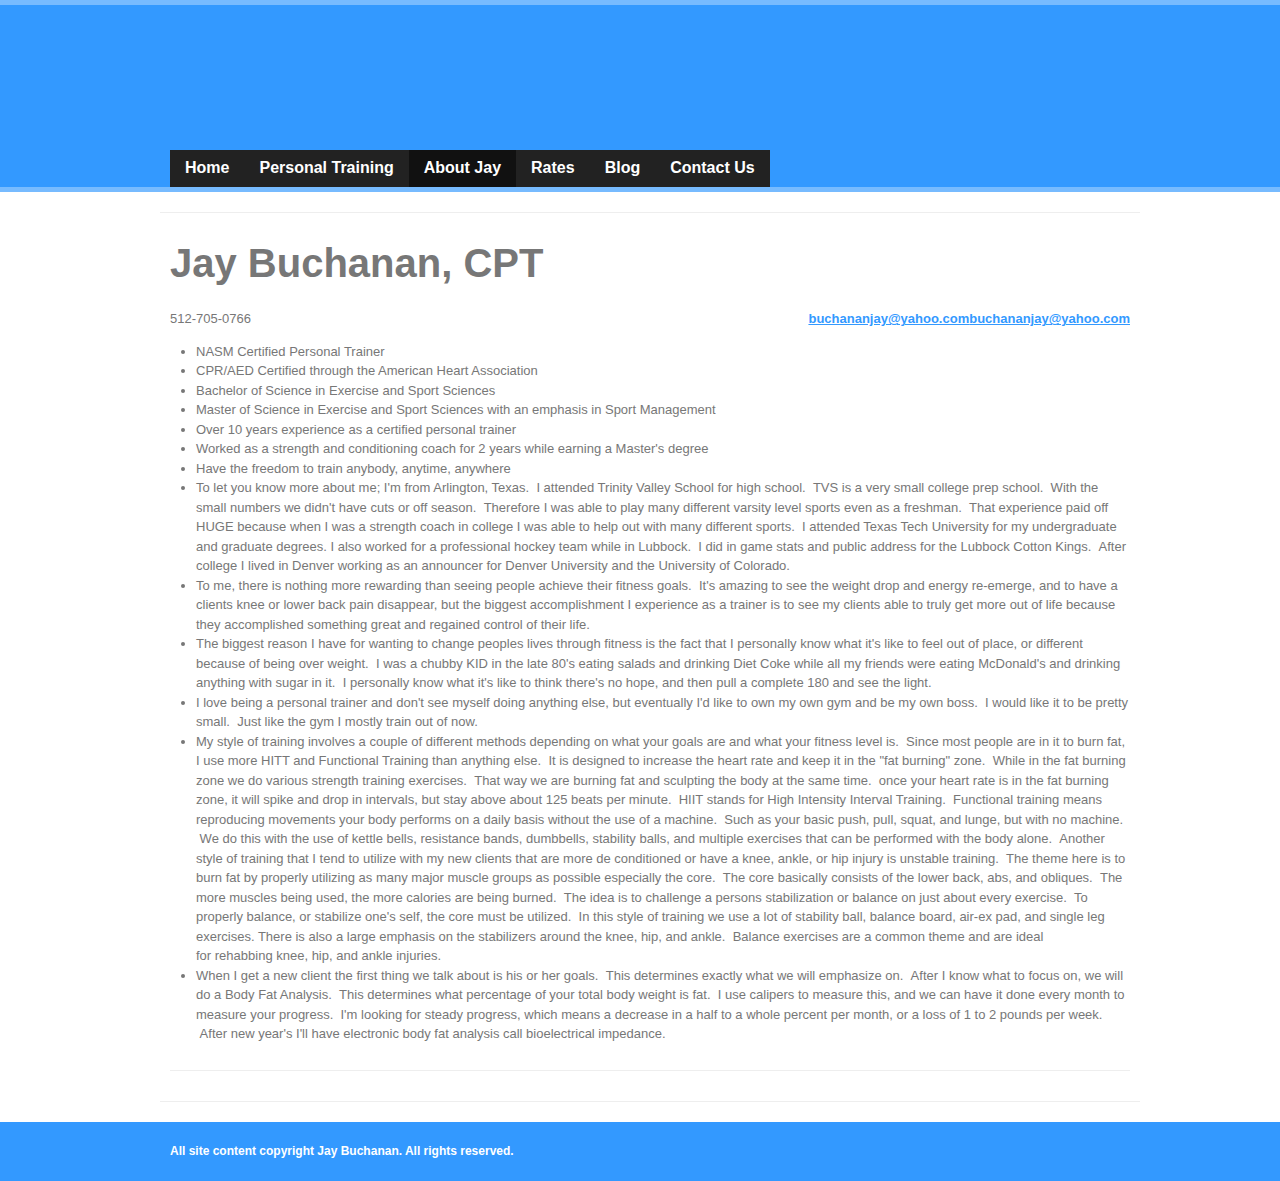
==== commit 138c9a26: "Relative url and comment search" ====
--- a/about-jay-buchanan.html
+++ b/about-jay-buchanan.html
@@ -1,7 +1,7 @@
 <!DOCTYPE html PUBLIC "-//W3C//DTD XHTML 1.0 Transitional//EN" "http://www.w3.org/TR/xhtml1/DTD/xhtml1-transitional.dtd">
-<!-- saved from url=(0040)http://fitnessatx.com/about-jay-buchanan -->
+<!-- saved from url=(0040)./about-jay-buchanan -->
 <html xmlns="http://www.w3.org/1999/xhtml" xml:lang="en-gb" lang="en-gb"><head><meta http-equiv="Content-Type" content="text/html; charset=UTF-8">
-  <!--<base href="http://fitnessatx.com/about-jay-buchanan">--><base href=".">
+  <!--<base href="./about-jay-buchanan">--><base href=".">
   
   <meta name="robots" content="index, follow">
   <meta name="keywords" content="fitness,training,gym,austin,texas,workout,weight lifting,cardio">
@@ -10,7 +10,7 @@
   <meta name="description" content="Fitness and Personal Training in Austin Texas">
   <meta name="generator" content="Joomla! 1.5 - Open Source Content Management">
   <title>About Jay Buchanan</title>
-  <link href="http://fitnessatx.com/templates/jp_ascension_j1.5/favicon.ico" rel="shortcut icon" type="image/x-icon">
+  <link href="./templates/jp_ascension_j1.5/favicon.ico" rel="shortcut icon" type="image/x-icon">
   <script type="text/javascript" async="" src="./about-jay-buchanan_files/ga.js.download"></script><script type="text/javascript" src="./about-jay-buchanan_files/mootools.js.download"></script>
   <script type="text/javascript" src="./about-jay-buchanan_files/caption.js.download"></script>
 
@@ -32,7 +32,7 @@
     <div id="header">
     <div class="width">
       <div class="inside">
-        <div class="header-l"> <a href="http://fitnessatx.com/" id="logo" title="Austin Personal Trainer - Jay Buchanan"> Austin Personal Trainer - Jay Buchanan </a>
+        <div class="header-l"> <a href="./" id="logo" title="Austin Personal Trainer - Jay Buchanan"> Austin Personal Trainer - Jay Buchanan </a>
           
         </div>
                 <div class="clr"></div>
@@ -42,7 +42,7 @@
       <div id="mainmenu">
     <div class="width">
       <div class="inside">
-        <ul class="menu"><li class="item1"><a href="http://fitnessatx.com/"><span>Home</span></a></li><li class="item7"><a href="http://fitnessatx.com/personal-training"><span>Personal Training</span></a></li><li id="current" class="active item2"><a href="http://fitnessatx.com/about-jay-buchanan"><span>About Jay</span></a></li><li class="item6"><a href="http://fitnessatx.com/rates"><span>Rates</span></a></li><li class="item4"><a href="http://fitnessatx.com/blog"><span>Blog</span></a></li><li class="item5"><a href="http://fitnessatx.com/contact-us"><span>Contact Us</span></a></li></ul>
+        <ul class="menu"><li class="item1"><a href="./"><span>Home</span></a></li><li class="item7"><a href="./personal-training"><span>Personal Training</span></a></li><li id="current" class="active item2"><a href="./about-jay-buchanan"><span>About Jay</span></a></li><li class="item6"><a href="./rates"><span>Rates</span></a></li><li class="item4"><a href="./blog"><span>Blog</span></a></li><li class="item5"><a href="./contact-us"><span>Contact Us</span></a></li></ul>
         <div class="clr"></div>
       </div>
     </div>
@@ -127,10 +127,11 @@
     </div>
   </div>
 </div>
+<!--
 <div id="search">
   <div class="width">
     <div class="inside">
-      <form action="http://fitnessatx.com/index.php" method="post">
+      <form action="./index.php" method="post">
 	<div class="search">
 		<input name="searchword" id="mod_search_searchword" maxlength="20" alt="GO" class="inputbox" type="text" size="20" value="search..." onblur="if(this.value==&#39;&#39;) this.value=&#39;search...&#39;;" onfocus="if(this.value==&#39;search...&#39;) this.value=&#39;&#39;;"><input type="submit" value="GO" class="button" onclick="this.form.searchword.focus();">	</div>
 	<input type="hidden" name="task" value="search">
@@ -141,6 +142,7 @@
     </div>
   </div>
 </div>
+-->
 <div id="footer">
   <div class="width">
     <div class="inside">
@@ -173,4 +175,4 @@
 
 
 
-</body></html>+</body></html>
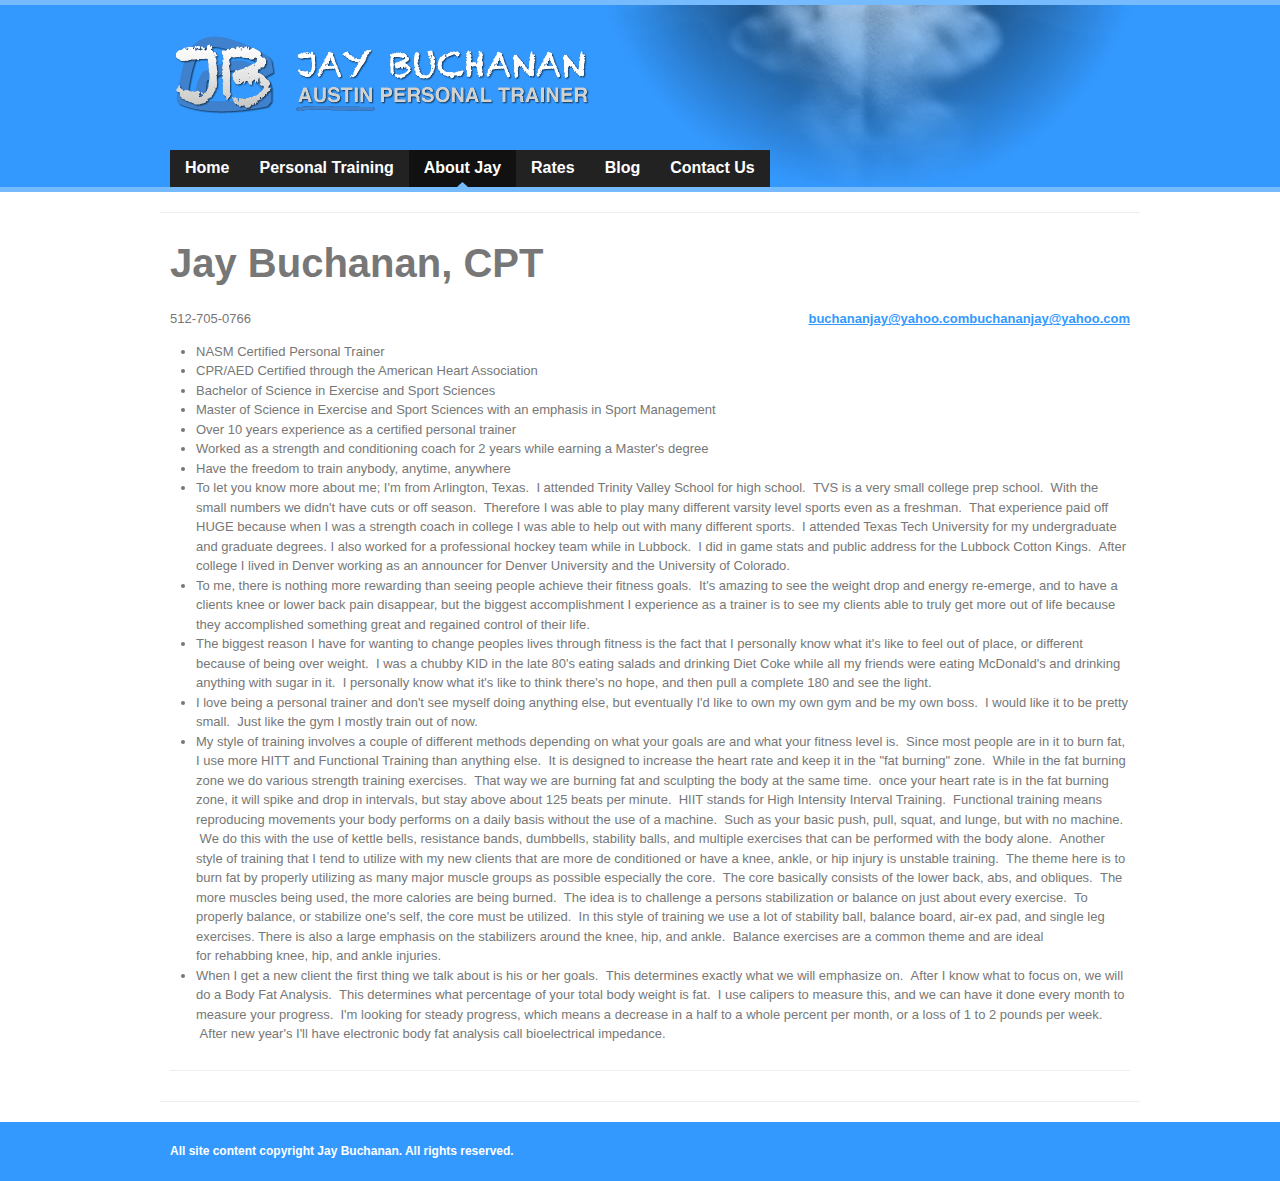
==== commit 0f69d6aa: "favicon" ====
--- a/about-jay-buchanan.html
+++ b/about-jay-buchanan.html
@@ -10,7 +10,7 @@
   <meta name="description" content="Fitness and Personal Training in Austin Texas">
   <meta name="generator" content="Joomla! 1.5 - Open Source Content Management">
   <title>About Jay Buchanan</title>
-  <link href="./templates/jp_ascension_j1.5/favicon.ico" rel="shortcut icon" type="image/x-icon">
+  <link href="./images/favicon.ico" rel="shortcut icon" type="image/x-icon">
   <script type="text/javascript" async="" src="./about-jay-buchanan_files/ga.js.download"></script><script type="text/javascript" src="./about-jay-buchanan_files/mootools.js.download"></script>
   <script type="text/javascript" src="./about-jay-buchanan_files/caption.js.download"></script>
 
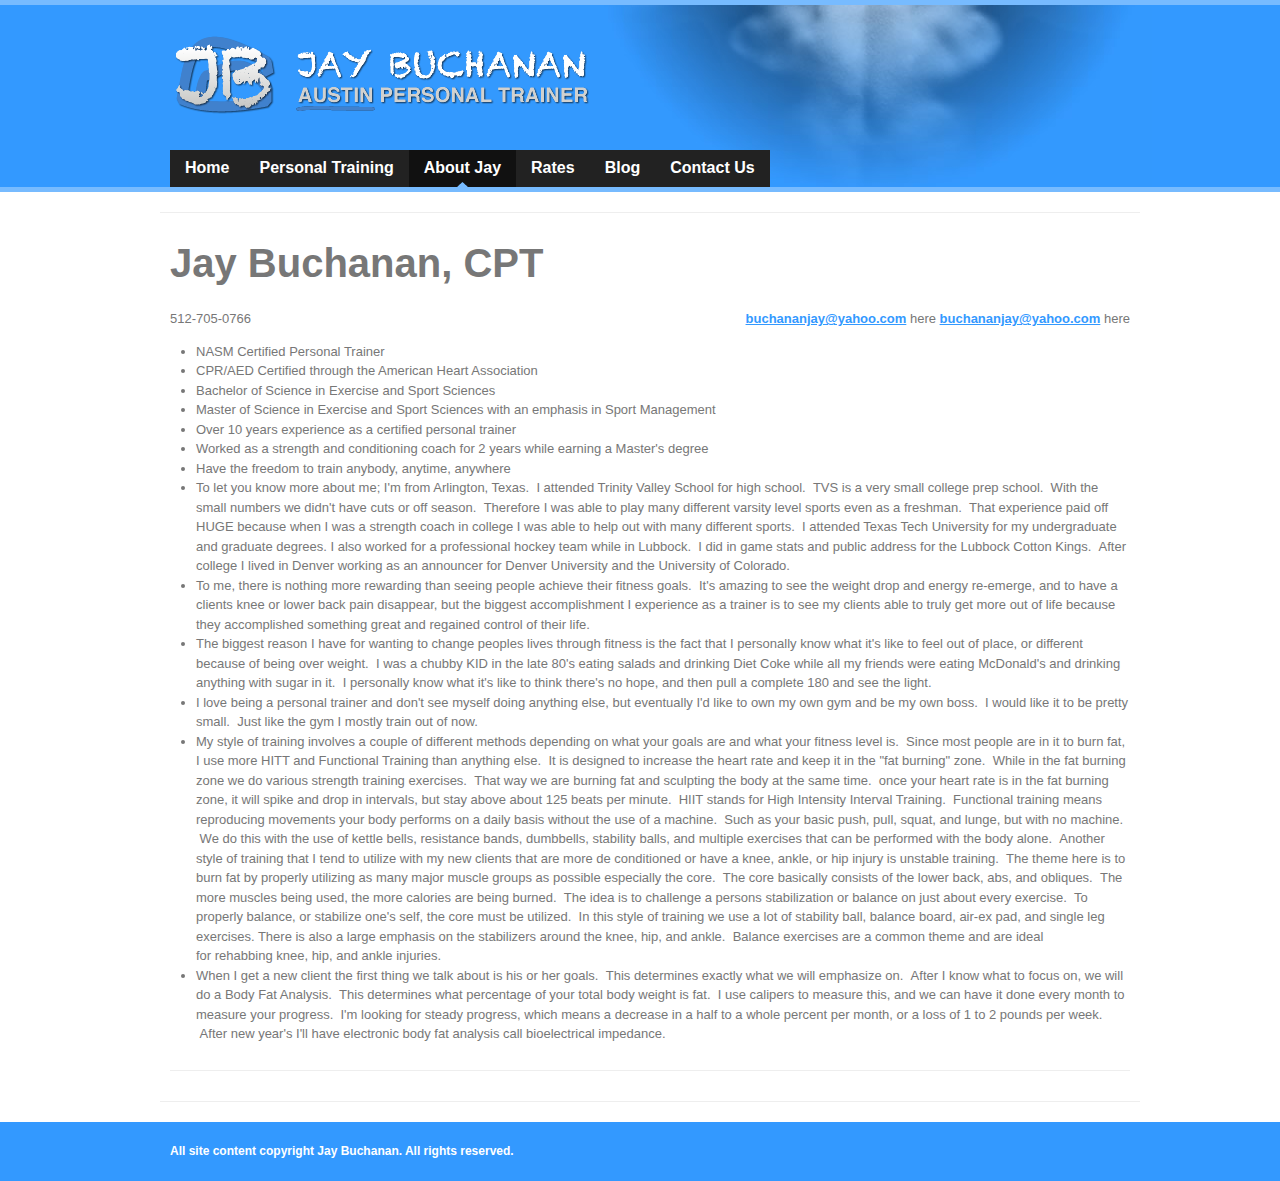
==== commit d4675da6: "Email link testing" ====
--- a/about-jay-buchanan.html
+++ b/about-jay-buchanan.html
@@ -82,7 +82,11 @@
  document.write( addy87307 );
  document.write( '<\/a>' );
  //-->
- </script><a href="mailto:buchananjay@yahoo.com">buchananjay@yahoo.com</a><script language="JavaScript" type="text/javascript">
+ </script>
+ here
+ <a href="mailto:buchananjay@yahoo.com">buchananjay@yahoo.com</a>
+ here
+ <script language="JavaScript" type="text/javascript">
  <!--
  document.write( '<span style=\'display: none;\'>' );
  //-->
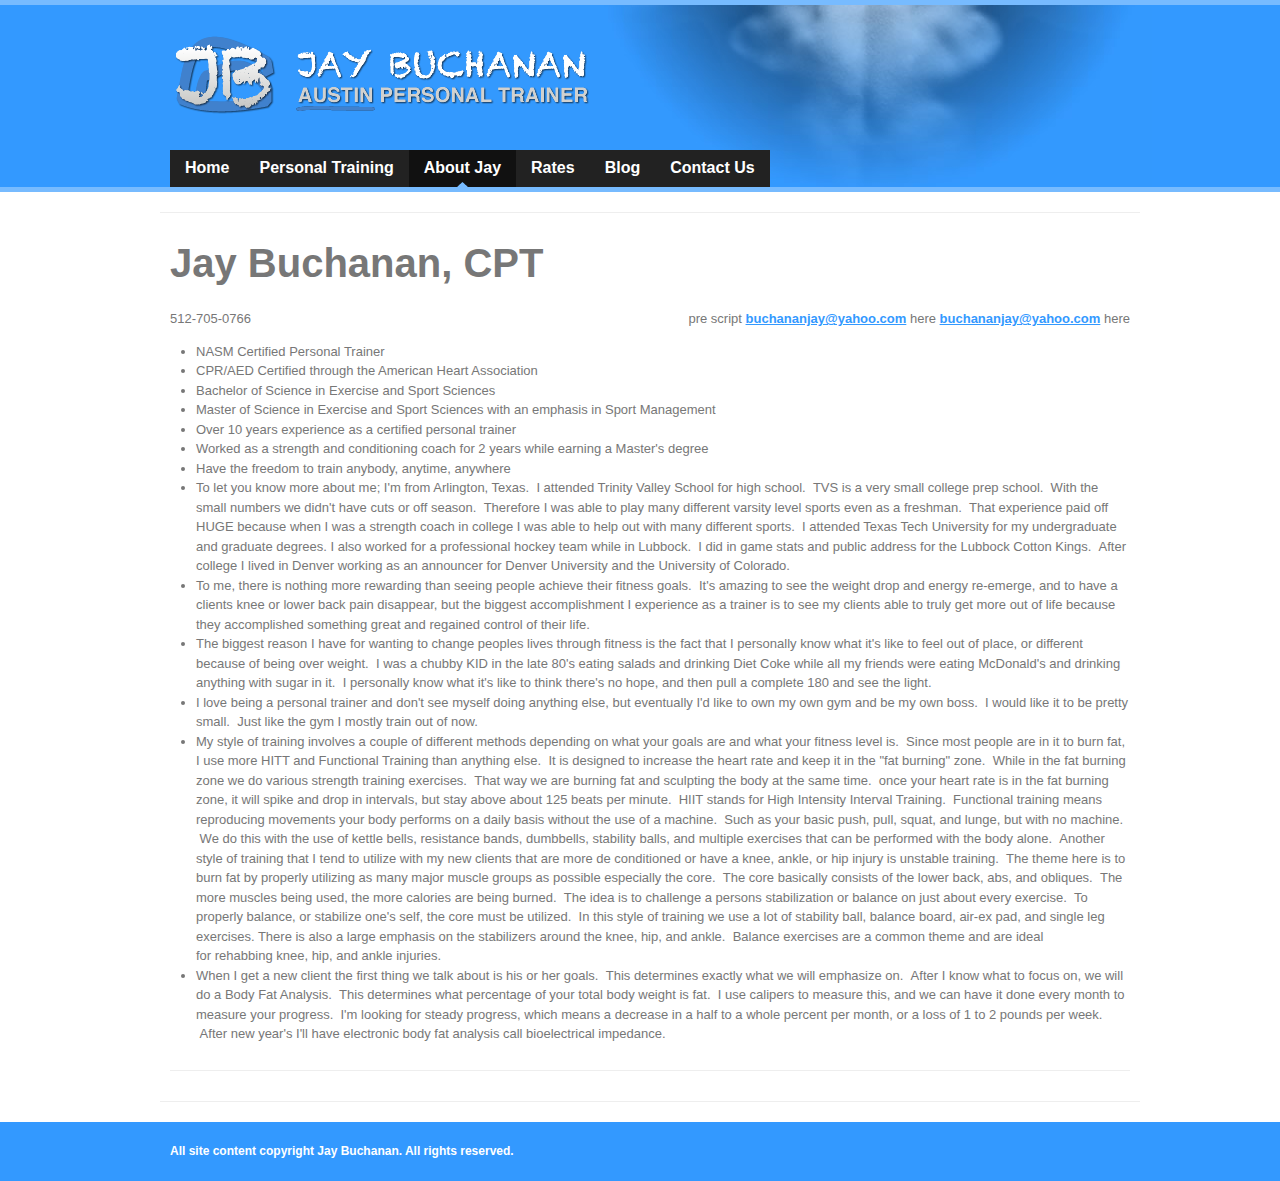
==== commit dff61b51: "More email testing" ====
--- a/about-jay-buchanan.html
+++ b/about-jay-buchanan.html
@@ -70,6 +70,7 @@
 </div>
 <div style="float: right;">
 <p>
+pre script
  <script language="JavaScript" type="text/javascript">
  <!--
  var prefix = 'm&#97;&#105;lt&#111;:';
@@ -96,7 +97,9 @@
  document.write( '</' );
  document.write( 'span>' );
  //-->
- </script></span></p>
+ </script>
+ post script
+ </span></p>
 </div>
 <div style="clear: both;"></div>
 <ul>
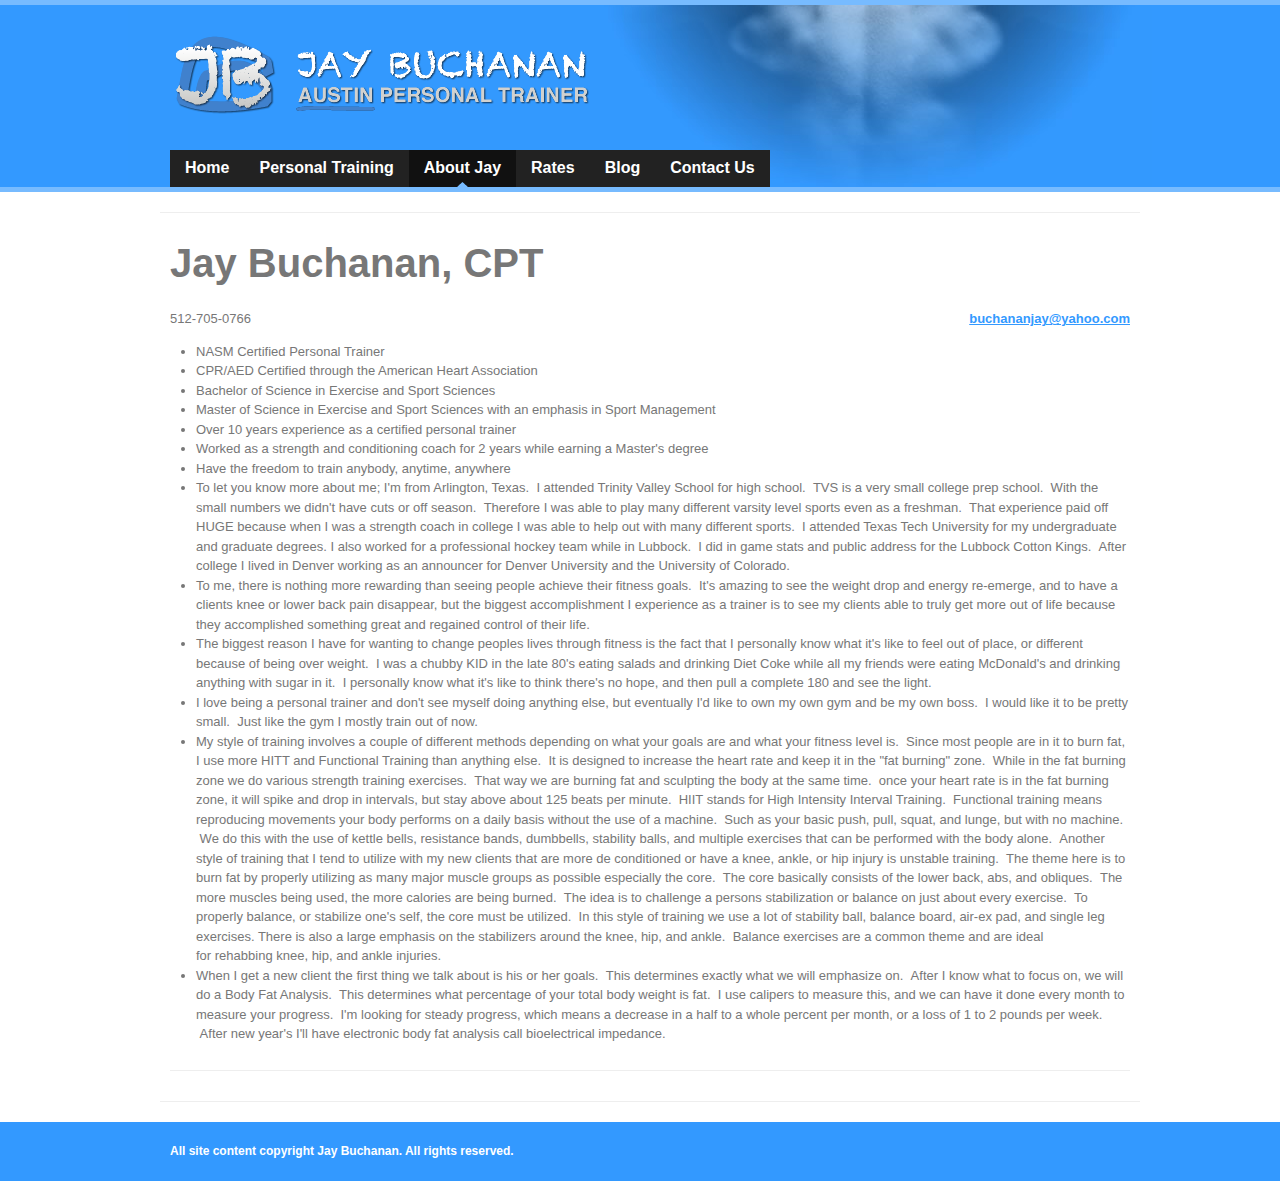
==== commit f0d8eca4: "fix email" ====
--- a/about-jay-buchanan.html
+++ b/about-jay-buchanan.html
@@ -70,9 +70,8 @@
 </div>
 <div style="float: right;">
 <p>
-pre script
+ <!--
  <script language="JavaScript" type="text/javascript">
- <!--
  var prefix = 'm&#97;&#105;lt&#111;:';
  var suffix = '';
  var attribs = '';
@@ -82,24 +81,19 @@
  document.write( '<a ' + path + '\'' + prefix + addy87307 + suffix + '\'' + attribs + '>' );
  document.write( addy87307 );
  document.write( '<\/a>' );
+ </script>
  //-->
- </script>
- here
  <a href="mailto:buchananjay@yahoo.com">buchananjay@yahoo.com</a>
- here
+ <!--
  <script language="JavaScript" type="text/javascript">
- <!--
  document.write( '<span style=\'display: none;\'>' );
- //-->
  </script><span style="display: none;">This e-mail address is being protected from spambots. You need JavaScript enabled to view it
  <script language="JavaScript" type="text/javascript">
- <!--
  document.write( '</' );
  document.write( 'span>' );
+ </script>
  //-->
- </script>
- post script
- </span></p>
+</p>
 </div>
 <div style="clear: both;"></div>
 <ul>
